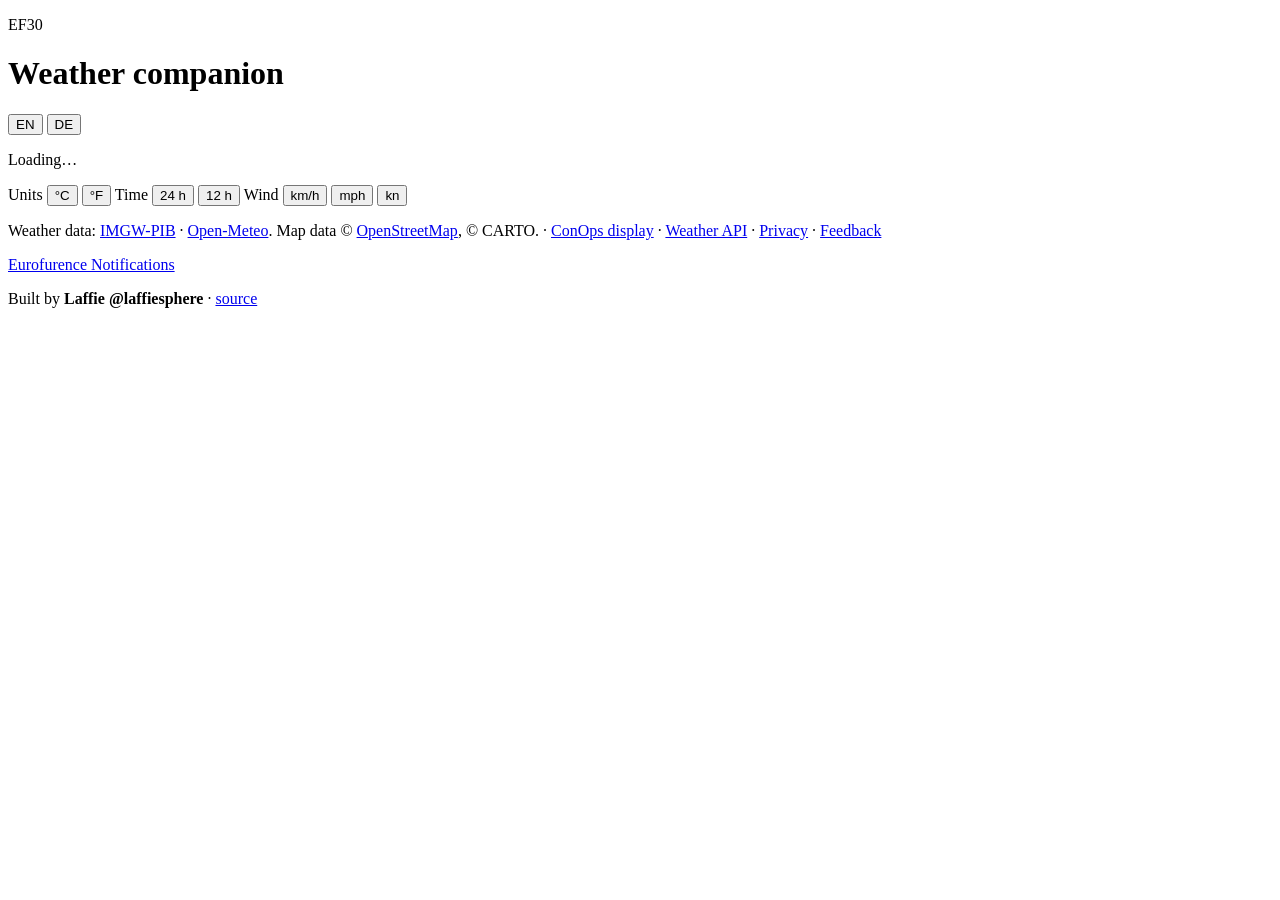
==== static/index.html @ 35a6ec54 "save" ====
<!DOCTYPE html>
<html lang="en">
<head>
  <meta charset="utf-8">
  <meta name="viewport" content="width=device-width, initial-scale=1">
  <title>Eurofurence Weather: Main page</title>
  <meta name="description" content="Fursuiting index, weather overview and rain radar, built on IMGW-PIB and Open-Meteo data.">
  <link rel="icon" href="data:image/svg+xml,<svg xmlns='http://www.w3.org/2000/svg' viewBox='0 0 100 100'><text y='.9em' font-size='90'>🦊</text></svg>">
  <link rel="stylesheet" href="/vendor/leaflet.css">
  <link rel="stylesheet" href="/style.css">
</head>
<body>
<!-- Up whenever the page is waiting on data. -->
<div class="progress" id="progress" role="progressbar" aria-label="Loading" hidden><span class="fill"></span></div>

<header class="site-header">
  <!-- Eyebrow and heading in a column on the left, the switches pinned to the
       top right of the page beside them. The full festival name ran to three
       lines of tracked caps on a phone before any weather was on screen, and
       the place sat below the heading behind a separator that became a dangling
       "·" the moment it wrapped. The long name is not on the page any more:
       this is the weather companion to the convention rather than its front
       door, and the meta description above still carries it for anything that
       indexes us.

       The heading is free to wrap inside its own column -- when the switches
       take what they need, what is left is the heading's, over as many lines as
       that takes, rather than the two fighting over one line. -->
  <div class="head-titles">
    <p class="event"><span id="event-name">EF30</span><span class="where" id="where"></span></p>
    <h1 class="title" data-i18n="app.heading">Weather companion</h1>
  </div>

  <div class="head-controls">
    <div class="lang-switch" role="group" id="lang-switch" aria-label="Language">
      <button type="button" data-lang="en">EN</button>
      <button type="button" data-lang="de">DE</button>
    </div>
  </div>
  <p class="subtitle" id="subtitle">Loading…</p>
</header>

<!-- Raised when the machine behind the site is carrying more people than it
     comfortably can. Above the skeleton, so it explains a slow first load
     rather than turning up after it. -->
<p class="load-notice" id="load-notice" role="status" hidden></p>

<!-- Stands in for the page until the first payload lands, so the first thing a
     visitor sees is the shape of what is coming rather than an empty screen. -->
<div class="skeleton" id="skeleton" aria-hidden="true">
  <div class="sk-card sk-index">
    <div class="sk-row"><span class="sk-score"></span><span class="sk-lines"><i></i><i class="short"></i></span></div>
    <div class="sk-strip"></div>
  </div>
  <div class="sk-card sk-now"><span></span><span></span><span></span><span></span></div>
  <div class="sk-card sk-days"><div class="sk-day"></div><div class="sk-day"></div></div>
</div>

<main id="main" hidden>
  <section id="warnings" class="warnings" aria-label="Weather warnings"></section>

  <!-- Fursuiting index: the panel itself is tinted with the current score -->
  <section class="card fsi-card" id="fsi-card" aria-labelledby="fsi-heading">
    <div class="fsi-top">
      <div class="fsi-score" id="fsi-score"><span class="value">–</span><span class="max">/10</span></div>
      <div class="fsi-text">
        <h2 id="fsi-heading"><span data-i18n="fsi.heading">Fursuiting Index</span> <span class="at" id="fsi-time"></span></h2>
        <p class="fsi-label" id="fsi-label"></p>
        <p class="fsi-advice" id="fsi-advice"></p>
      </div>
    </div>

    <div class="timeline" id="timeline" role="group" aria-label="Hourly fursuiting index for the next 24 hours"></div>
    <p class="strip-caption" data-i18n="fsi.next24">Next 24 hours</p>
    <!-- Filled in when a bar is clicked: the conditions behind that hour. -->
    <div class="hour-detail" id="hour-detail" hidden></div>

    <!-- The bars below break down the headline score, unless a bar on the strip
         above has been picked -- then they break down that hour instead, and
         this says which one. -->
    <p class="subscores-head"><span class="at" id="subscores-at"></span><span data-i18n="fsi.scoreHeader">Score</span></p>
    <ul class="subscores" id="subscores"></ul>
    <p class="fsi-caps" id="fsi-caps" hidden></p>
    <details class="explain">
      <summary data-i18n="fsi.explainSummary">How is this calculated?</summary>
      <p data-i18n="fsi.explainBody"></p>
      <!-- The words above say which parts count; this says how much. Drawn from
           the weights the API publishes alongside the sub-scores, so the picture
           cannot drift away from the arithmetic that produced the number. -->
      <figure class="weights" id="weights" hidden>
        <figcaption data-i18n="fsi.weightsHeading">How much each part counts</figcaption>
        <div class="weights-body">
          <div class="weights-pie" id="weights-pie"></div>
          <ul class="weights-legend" id="weights-legend"></ul>
        </div>
        <p class="weights-note" data-i18n="fsi.weightsNote"></p>
      </figure>
    </details>
  </section>

  <!-- Current conditions. The heading names the station these numbers were
       measured at and when the reading was taken: they come from one weather
       station a few kilometres out of town, not from the doorstep of the CCH,
       and a reader comparing them with the sky outside deserves to know that. -->
  <section class="card" aria-labelledby="now-heading">
    <h2 id="now-heading"><span data-i18n="now.heading">Right now</span> <span class="at" id="now-source"></span></h2>
    <div class="now" id="now"></div>
  </section>

  <!-- Daily overview -->
  <section class="card" aria-labelledby="daily-heading">
    <h2 id="daily-heading" data-i18n="days.heading">Daily forecast</h2>
    <div class="days" id="days"></div>
    <p class="legend" id="legend-days"></p>
  </section>

  <!-- Radar -->
  <section class="card" aria-labelledby="radar-heading">
    <h2 id="radar-heading" data-i18n="radar.heading">Rain radar</h2>
    <div id="map" class="map"></div>
    <p class="radar-controls">
      <span class="radar-status" id="radar-status"></span>
    </p>
  </section>

  <!-- Shown only when the index lands on one very specific score -->
  <section class="card egg-card" id="egg" hidden>
    <h2>6.7</h2>
    <video id="egg-video" src="/media/ravi_67.mp4" autoplay muted loop playsinline></video>
  </section>

  <!-- COSMO model maps -->
  <section class="card" aria-labelledby="model-heading">
    <h2 id="model-heading" data-i18n="model.heading">Model maps (COSMO)</h2>
    <div class="model-tabs" id="model-tabs" role="tablist"></div>
    <div class="model-figure">
      <div id="model-map" class="map"></div>
      <p class="model-status" id="model-status"></p>
    </div>
    <div class="model-step">
      <button type="button" class="play" id="model-play" aria-pressed="false"></button>
      <!-- One button per forecast hour, all of them on screen at once: a slider
           gave no way to see, or land on, the hour you actually wanted. -->
      <div class="hours" id="model-hours" role="group" aria-label="Forecast hour"></div>
    </div>
    <p class="model-legend" id="model-legend"></p>
  </section>
</main>

<p id="error" class="error" hidden></p>

<!-- Display settings, not small print: they change what the page shows, so they
     sit with the page rather than buried among the credits. -->
<section class="settings" aria-label="Display settings">
  <!-- Each label travels with the buttons it names, in a pair of its own: three
       settings do not fit one phone line, and a bare "Wind:" left at the end of
       a line with its buttons on the next is a label for nothing.

       The colons are drawn by CSS: as text nodes they became flex items of
       their own and sat a whole gap away from the word they belong to. -->
  <p class="unit-switch">
    <span class="pair">
      <span class="k" data-i18n="footer.units">Units</span>
      <span role="group" id="unit-switch" aria-label="Temperature unit">
        <button type="button" data-unit="C">°C</button>
        <button type="button" data-unit="F">°F</button>
      </span>
    </span>
    <span class="pair">
      <span class="k" data-i18n="footer.clock">Time</span>
      <span role="group" id="clock-switch" aria-label="Clock format">
        <button type="button" data-clock="24">24 h</button>
        <button type="button" data-clock="12">12 h</button>
      </span>
    </span>
    <!-- Three units, because the two obvious ones leave out everybody who reads
         wind in knots. The names are not translated: they are the same in both
         languages. -->
    <span class="pair">
      <span class="k" data-i18n="footer.wind">Wind</span>
      <span role="group" id="wind-switch" aria-label="Wind speed unit">
        <button type="button" data-wind="kmh">km/h</button>
        <button type="button" data-wind="mph">mph</button>
        <button type="button" data-wind="kn">kn</button>
      </span>
    </span>
  </p>
</section>

<footer class="site-footer">
  <p id="footer-meta"></p>
  <p>
    <span data-i18n="footer.data">Weather data</span>:
    <a href="https://danepubliczne.imgw.pl/" rel="noopener">IMGW-PIB</a> ·
    <a href="https://open-meteo.com/" rel="noopener">Open-Meteo</a>.
    <span data-i18n="footer.mapData">Map data</span> ©
    <a href="https://www.openstreetmap.org/copyright" rel="noopener">OpenStreetMap</a>, © CARTO.
    · <a href="/display" data-i18n="footer.display">ConOps display</a>
    · <a href="/api-docs" data-i18n="footer.api">Weather API</a>
    <!-- The site runs on Eurofurence e.V. infrastructure, so their notice is the
         one that governs it: link it rather than keeping a second, drifting copy
         of the same statement here. It is bilingual on their side, so there is
         nothing for the language switch to do. -->
    · <a href="https://help.eurofurence.org/legal/privacy" rel="noopener" data-i18n="footer.privacy">Privacy</a>
    · <a href="https://forms.gle/LMTQHvd5frtd7QJH6" target="_blank" rel="noopener noreferrer" data-i18n="footer.feedback">Feedback</a>
  </p>
  <!-- The disclaimer carries a link, so it cannot be one data-i18n string:
       apply() writes textContent and would eat the anchor. Text and link are
       separate spans instead. -->
  <p class="disclaimer">
    <span data-i18n="footer.disclaimer"></span>
    <a href="https://t.me/efnotifications" rel="noopener" data-i18n="footer.notifications">Eurofurence Notifications</a>
  </p>
  <p>
    <span data-i18n="footer.builtBy">Built by</span> <strong>Laffie @laffiesphere</strong> ·
    <a href="https://github.com/laffiesphere/EurofurenceWeather" rel="noopener" data-i18n="footer.source">source</a>
  </p>
  <!-- Filled in by the tip-jar block at the end of the body, on the author's own
       host only. Empty and invisible everywhere else. A div rather than a p: the
       widget hands back markup of its own choosing, and a block element landing
       inside a paragraph is how you get a footer torn in half. -->
  <div class="tipjar" id="tipjar"></div>
</footer>

<script>
  (function () {
    if (location.hostname !== 'efweather.laffiesphere.com') return;
    var slot = document.getElementById('tipjar');
    if (!slot) return;

    var script = document.createElement('script');
    script.src = 'https://storage.ko-fi.com/cdn/widget/Widget_2.js';
    script.onload = function () {
      if (typeof kofiwidget2 === 'undefined') return;
      var write = document.write;
      try {
        document.write = function (html) {
          slot.innerHTML = html;
        };
        kofiwidget2.init('Support me on Ko-fi', '#6895e3', 'B0B6BCXY7');
        kofiwidget2.draw();
      } catch (error) {
        console.warn('EFW: tip jar unavailable', error);
      } finally {
        document.write = write;
      }
    };
    document.head.appendChild(script);
  })();
</script>

<script src="/vendor/leaflet.js"></script>
<script src="/i18n.js"></script>
<script src="/loading.js"></script>
<script src="/chart.js"></script>
<script src="/app.js"></script>
</body>
</html>
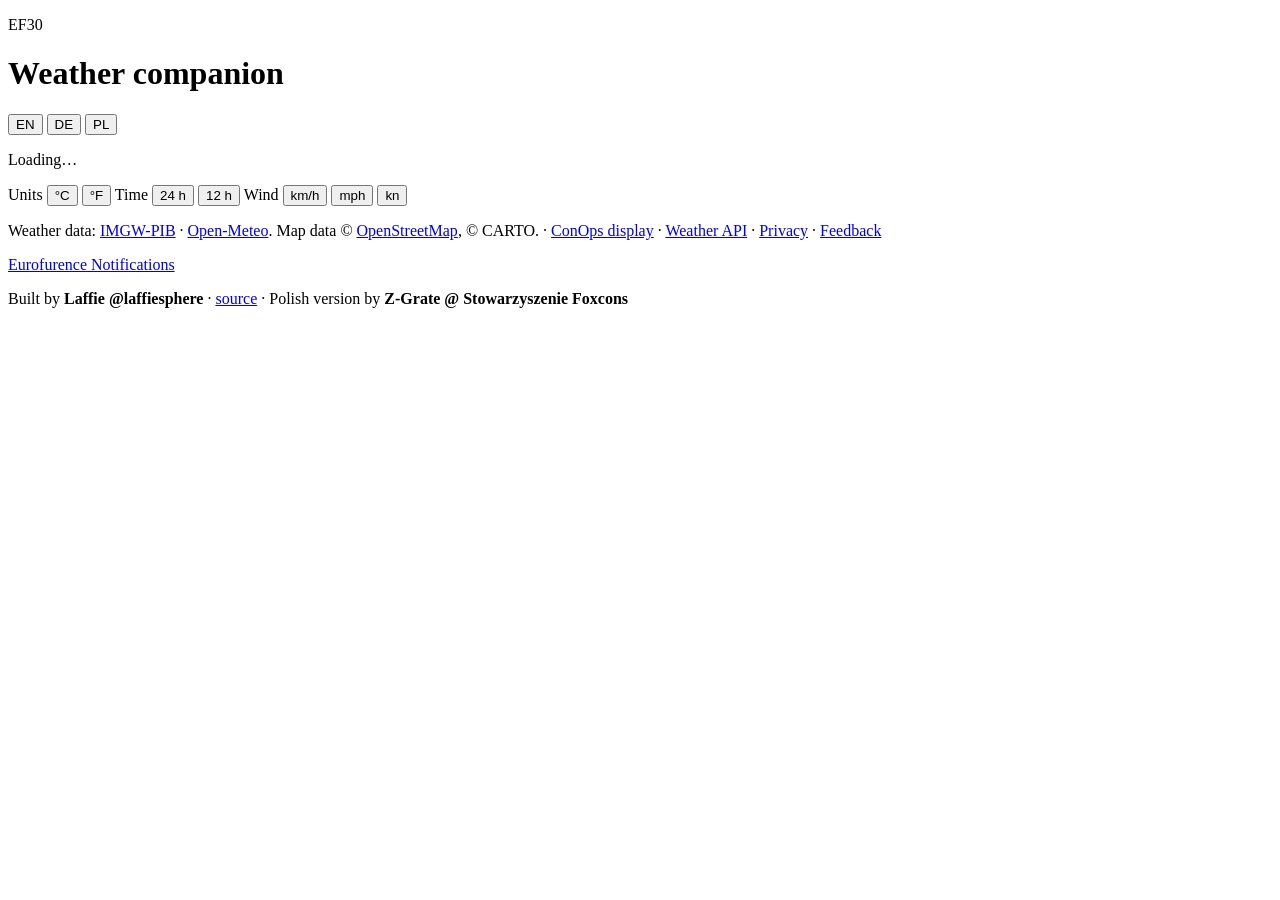
==== commit 3e79c3fd: "feat: fixes" ====
--- a/static/index.html
+++ b/static/index.html
@@ -6,7 +6,6 @@
   <title>Eurofurence Weather: Main page</title>
   <meta name="description" content="Fursuiting index, weather overview and rain radar, built on IMGW-PIB and Open-Meteo data.">
   <link rel="icon" href="data:image/svg+xml,<svg xmlns='http://www.w3.org/2000/svg' viewBox='0 0 100 100'><text y='.9em' font-size='90'>🦊</text></svg>">
-  <link rel="stylesheet" href="/vendor/leaflet.css">
   <link rel="stylesheet" href="/style.css">
 </head>
 <body>
@@ -35,6 +34,7 @@
     <div class="lang-switch" role="group" id="lang-switch" aria-label="Language">
       <button type="button" data-lang="en">EN</button>
       <button type="button" data-lang="de">DE</button>
+      <button type="button" data-lang="pl">PL</button>
     </div>
   </div>
   <p class="subtitle" id="subtitle">Loading…</p>
@@ -117,7 +117,10 @@
   <!-- Radar -->
   <section class="card" aria-labelledby="radar-heading">
     <h2 id="radar-heading" data-i18n="radar.heading">Rain radar</h2>
-    <div id="map" class="map"></div>
+    <div class="map radar-embed-wrap">
+      <iframe id="radar-embed" class="radar-embed" loading="lazy" allow="fullscreen" title="Rain radar"></iframe>
+      <div class="radar-tap-hint" id="radar-tap-hint" data-i18n="radar.tapToInteract" hidden></div>
+    </div>
     <p class="radar-controls">
       <span class="radar-status" id="radar-status"></span>
     </p>
@@ -129,21 +132,18 @@
     <video id="egg-video" src="/media/ravi_67.mp4" autoplay muted loop playsinline></video>
   </section>
 
-  <!-- COSMO model maps -->
-  <section class="card" aria-labelledby="model-heading">
-    <h2 id="model-heading" data-i18n="model.heading">Model maps (COSMO)</h2>
-    <div class="model-tabs" id="model-tabs" role="tablist"></div>
-    <div class="model-figure">
-      <div id="model-map" class="map"></div>
-      <p class="model-status" id="model-status"></p>
-    </div>
-    <div class="model-step">
-      <button type="button" class="play" id="model-play" aria-pressed="false"></button>
-      <!-- One button per forecast hour, all of them on screen at once: a slider
-           gave no way to see, or land on, the hour you actually wanted. -->
-      <div class="hours" id="model-hours" role="group" aria-label="Forecast hour"></div>
-    </div>
-    <p class="model-legend" id="model-legend"></p>
+  <!-- Interactive forecast map: an official Windy embed, not IMGW/COSMO data.
+       Numerical point forecasts stay IMGW COSMO/Open-Meteo (see the daily
+       forecast card above); this is a visualization layer only. -->
+  <section class="card" aria-labelledby="windy-heading">
+    <h2 id="windy-heading" data-i18n="map.heading">Interactive forecast map</h2>
+    <div class="map windy-embed-wrap">
+      <iframe id="windy-embed" class="windy-embed" loading="lazy" allow="fullscreen" title="Interactive forecast map"></iframe>
+      <div class="windy-tap-hint" id="windy-tap-hint" data-i18n="map.tapToInteract" hidden></div>
+    </div>
+    <p class="windy-controls">
+      <span class="windy-status" id="windy-status"></span>
+    </p>
   </section>
 </main>
 
@@ -214,6 +214,7 @@
   <p>
     <span data-i18n="footer.builtBy">Built by</span> <strong>Laffie @laffiesphere</strong> ·
     <a href="https://github.com/laffiesphere/EurofurenceWeather" rel="noopener" data-i18n="footer.source">source</a>
+    · <span data-i18n="footer.polishVersion">Polish version by</span> <strong>Z-Grate @ Stowarzyszenie Foxcons</strong>
   </p>
   <!-- Filled in by the tip-jar block at the end of the body, on the author's own
        host only. Empty and invisible everywhere else. A div rather than a p: the
@@ -249,7 +250,6 @@
   })();
 </script>
 
-<script src="/vendor/leaflet.js"></script>
 <script src="/i18n.js"></script>
 <script src="/loading.js"></script>
 <script src="/chart.js"></script>
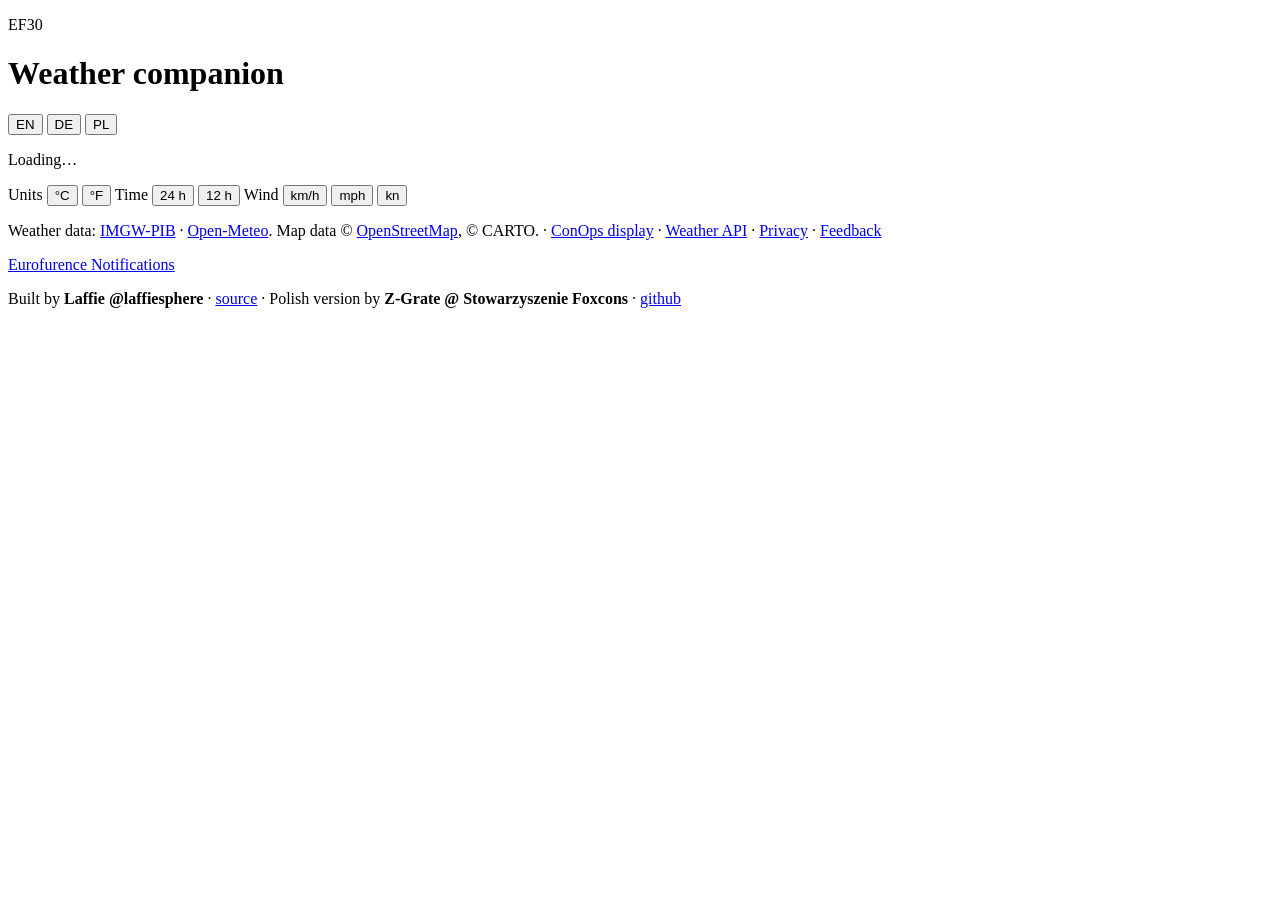
==== commit ceeacd71: "feat: affiliation" ====
--- a/static/index.html
+++ b/static/index.html
@@ -80,7 +80,6 @@
          this says which one. -->
     <p class="subscores-head"><span class="at" id="subscores-at"></span><span data-i18n="fsi.scoreHeader">Score</span></p>
     <ul class="subscores" id="subscores"></ul>
-    <p class="fsi-caps" id="fsi-caps" hidden></p>
     <details class="explain">
       <summary data-i18n="fsi.explainSummary">How is this calculated?</summary>
       <p data-i18n="fsi.explainBody"></p>
@@ -214,7 +213,8 @@
   <p>
     <span data-i18n="footer.builtBy">Built by</span> <strong>Laffie @laffiesphere</strong> ·
     <a href="https://github.com/laffiesphere/EurofurenceWeather" rel="noopener" data-i18n="footer.source">source</a>
-    · <span data-i18n="footer.polishVersion">Polish version by</span> <strong>Z-Grate @ Stowarzyszenie Foxcons</strong>
+    · <span data-i18n="footer.polishVersion">Polish version by</span> <strong>Z-Grate @ Stowarzyszenie Foxcons</strong> ·
+    <a href="https://github.com/zgrate/PolishFurWeather" rel="noopener" data-i18n="footer.source">github</a>
   </p>
   <!-- Filled in by the tip-jar block at the end of the body, on the author's own
        host only. Empty and invisible everywhere else. A div rather than a p: the
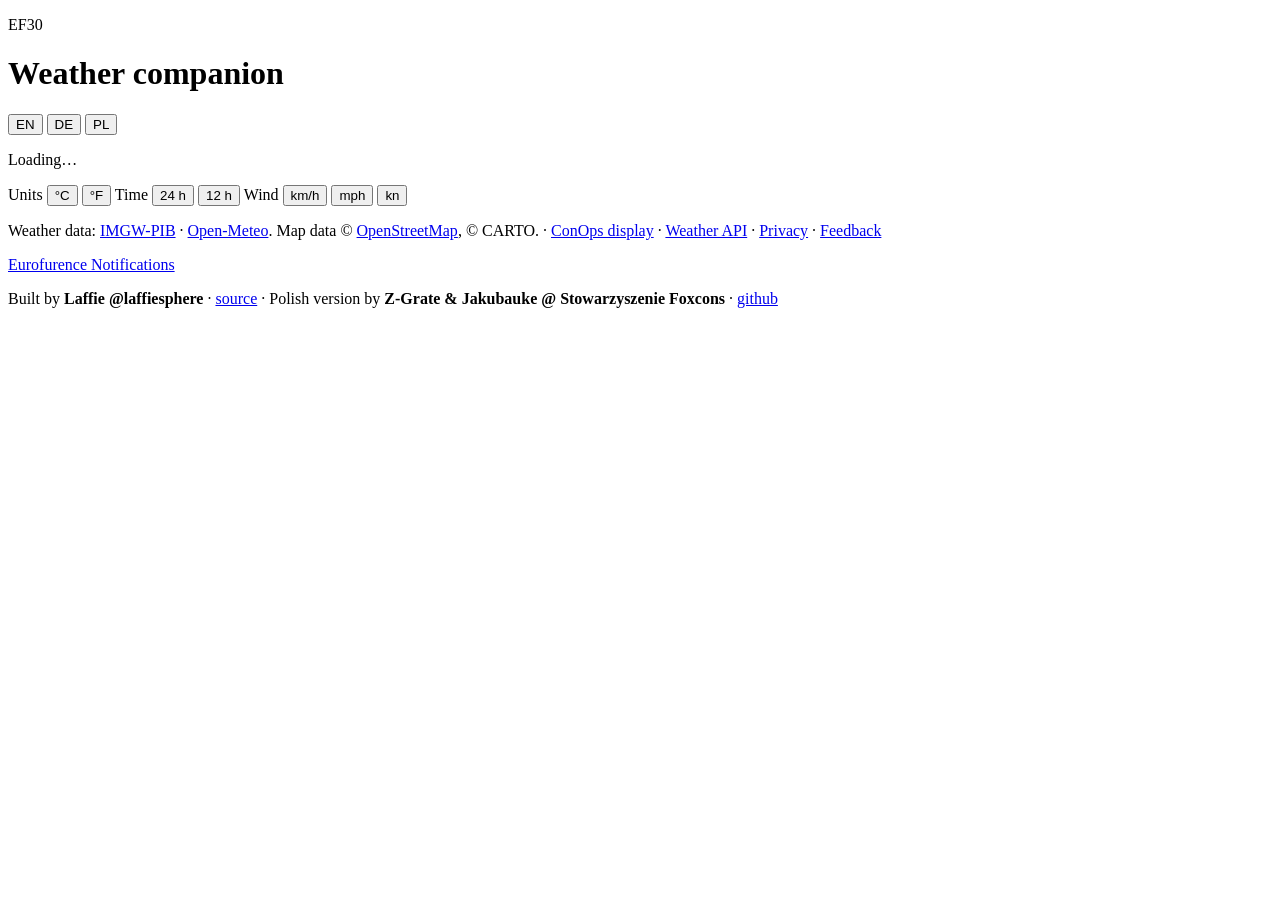
==== commit 0d1b019f: "fix: affiliation" ====
--- a/static/index.html
+++ b/static/index.html
@@ -196,24 +196,23 @@
     <a href="https://www.openstreetmap.org/copyright" rel="noopener">OpenStreetMap</a>, © CARTO.
     · <a href="/display" data-i18n="footer.display">ConOps display</a>
     · <a href="/api-docs" data-i18n="footer.api">Weather API</a>
-    <!-- The site runs on Eurofurence e.V. infrastructure, so their notice is the
-         one that governs it: link it rather than keeping a second, drifting copy
-         of the same statement here. It is bilingual on their side, so there is
-         nothing for the language switch to do. -->
-    · <a href="https://help.eurofurence.org/legal/privacy" rel="noopener" data-i18n="footer.privacy">Privacy</a>
+    <!-- /privacy redirects to legal.privacy_url from config.json, so the
+         destination stays configurable without touching this page. -->
+    · <a href="/privacy" rel="noopener" data-i18n="footer.privacy">Privacy</a>
     · <a href="https://forms.gle/LMTQHvd5frtd7QJH6" target="_blank" rel="noopener noreferrer" data-i18n="footer.feedback">Feedback</a>
   </p>
-  <!-- The disclaimer carries a link, so it cannot be one data-i18n string:
-       apply() writes textContent and would eat the anchor. Text and link are
-       separate spans instead. -->
+  <!-- Wording, channel name and link all come from notifications.* in
+       config.json (see service.build_summary) so a fork can point this at its
+       own announcements channel without touching markup. Filled in by
+       render() in app.js; the text below is only the pre-fetch placeholder. -->
   <p class="disclaimer">
-    <span data-i18n="footer.disclaimer"></span>
-    <a href="https://t.me/efnotifications" rel="noopener" data-i18n="footer.notifications">Eurofurence Notifications</a>
+    <span id="footer-disclaimer"></span>
+    <a id="footer-notifications" href="https://t.me/efnotifications" rel="noopener">Eurofurence Notifications</a>
   </p>
   <p>
     <span data-i18n="footer.builtBy">Built by</span> <strong>Laffie @laffiesphere</strong> ·
     <a href="https://github.com/laffiesphere/EurofurenceWeather" rel="noopener" data-i18n="footer.source">source</a>
-    · <span data-i18n="footer.polishVersion">Polish version by</span> <strong>Z-Grate @ Stowarzyszenie Foxcons</strong> ·
+    · <span data-i18n="footer.polishVersion">Polish version by</span> <strong>Z-Grate & Jakubauke @ Stowarzyszenie Foxcons</strong> ·
     <a href="https://github.com/zgrate/PolishFurWeather" rel="noopener" data-i18n="footer.source">github</a>
   </p>
   <!-- Filled in by the tip-jar block at the end of the body, on the author's own
